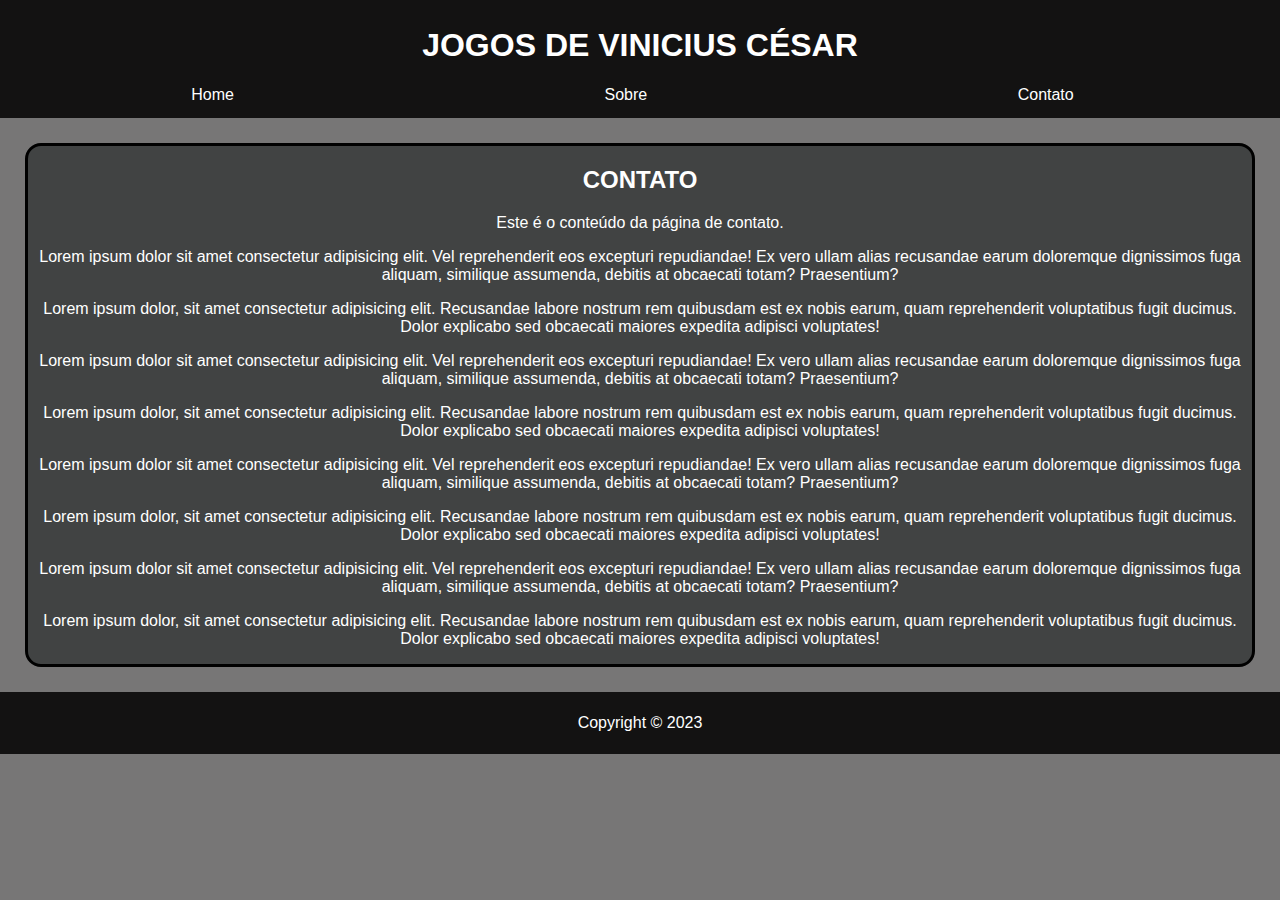
==== contato.html @ f5bc711d "Rename contato to contato.html" ====
<!DOCTYPE html>
<html lang="pt-br">
<head>
  <meta charset="UTF-8">
  <meta name="viewport" content="width=device-width, initial-scale=1.0">
  <title>trabaio html</title>
  <link rel="stylesheet" href="style.css">
</head>
<body>

  <header>
    <h1>JOGOS DE VINICIUS CÉSAR</h1>
    <nav>
      <a href="index.html">Home</a>
      <a href="sobre.html">Sobre</a>
      <a href="#">Contato</a>
    </nav>
  </header>

  <main>

      <div class="boxdoida">
        <h2><strong>CONTATO</strong></h2>
        <p>Este é o conteúdo da página de contato.</p>
        <p>Lorem ipsum dolor sit amet consectetur adipisicing elit. Vel reprehenderit eos excepturi repudiandae! Ex vero ullam alias recusandae earum doloremque dignissimos fuga aliquam, similique assumenda, debitis at obcaecati totam? Praesentium?</p>
        <p>Lorem ipsum dolor, sit amet consectetur adipisicing elit. Recusandae labore nostrum rem quibusdam est ex nobis earum, quam reprehenderit voluptatibus fugit ducimus. Dolor explicabo sed obcaecati maiores expedita adipisci voluptates!<p>
        <p>Lorem ipsum dolor sit amet consectetur adipisicing elit. Vel reprehenderit eos excepturi repudiandae! Ex vero ullam alias recusandae earum doloremque dignissimos fuga aliquam, similique assumenda, debitis at obcaecati totam? Praesentium?</p>
        <p>Lorem ipsum dolor, sit amet consectetur adipisicing elit. Recusandae labore nostrum rem quibusdam est ex nobis earum, quam reprehenderit voluptatibus fugit ducimus. Dolor explicabo sed obcaecati maiores expedita adipisci voluptates!<p>
        <p>Lorem ipsum dolor sit amet consectetur adipisicing elit. Vel reprehenderit eos excepturi repudiandae! Ex vero ullam alias recusandae earum doloremque dignissimos fuga aliquam, similique assumenda, debitis at obcaecati totam? Praesentium?</p>
        <p>Lorem ipsum dolor, sit amet consectetur adipisicing elit. Recusandae labore nostrum rem quibusdam est ex nobis earum, quam reprehenderit voluptatibus fugit ducimus. Dolor explicabo sed obcaecati maiores expedita adipisci voluptates!</p>
        <p>Lorem ipsum dolor sit amet consectetur adipisicing elit. Vel reprehenderit eos excepturi repudiandae! Ex vero ullam alias recusandae earum doloremque dignissimos fuga aliquam, similique assumenda, debitis at obcaecati totam? Praesentium?</p>
        <p>Lorem ipsum dolor, sit amet consectetur adipisicing elit. Recusandae labore nostrum rem quibusdam est ex nobis earum, quam reprehenderit voluptatibus fugit ducimus. Dolor explicabo sed obcaecati maiores expedita adipisci voluptates!</p>
      </div>

  </main>
 
  <footer>
    <p>Copyright © 2023</p>
  </footer>

</body>
</html>
---- style.css ----
body{
    font-family: Arial, Helvetica, sans-serif;
    background-color: #5e5d5dd7;
    color: white;
    display: block;
    margin: 0;
    padding: 0;
}

header {
     background-color: #000000d7;
     padding: 6px;
}

header>h1 {
    text-align: center;
}

nav>a{
    text-decoration: none;
    color: #fff;
}


nav {
    display: flex;
    justify-content: space-around;
    padding-right: 15px;
    padding-bottom: 8px;
}

main {
    padding: 25px;
    text-align: center;
}

.boxdoida{
     background-color: rgb(65, 67, 67);
     border-radius: 16px;
     border: 3px solid rgb(0, 0, 0);

}


footer{
    background-color: #000000d7;
    color: #fff;
    padding: 6px;
    text-align: center;
}
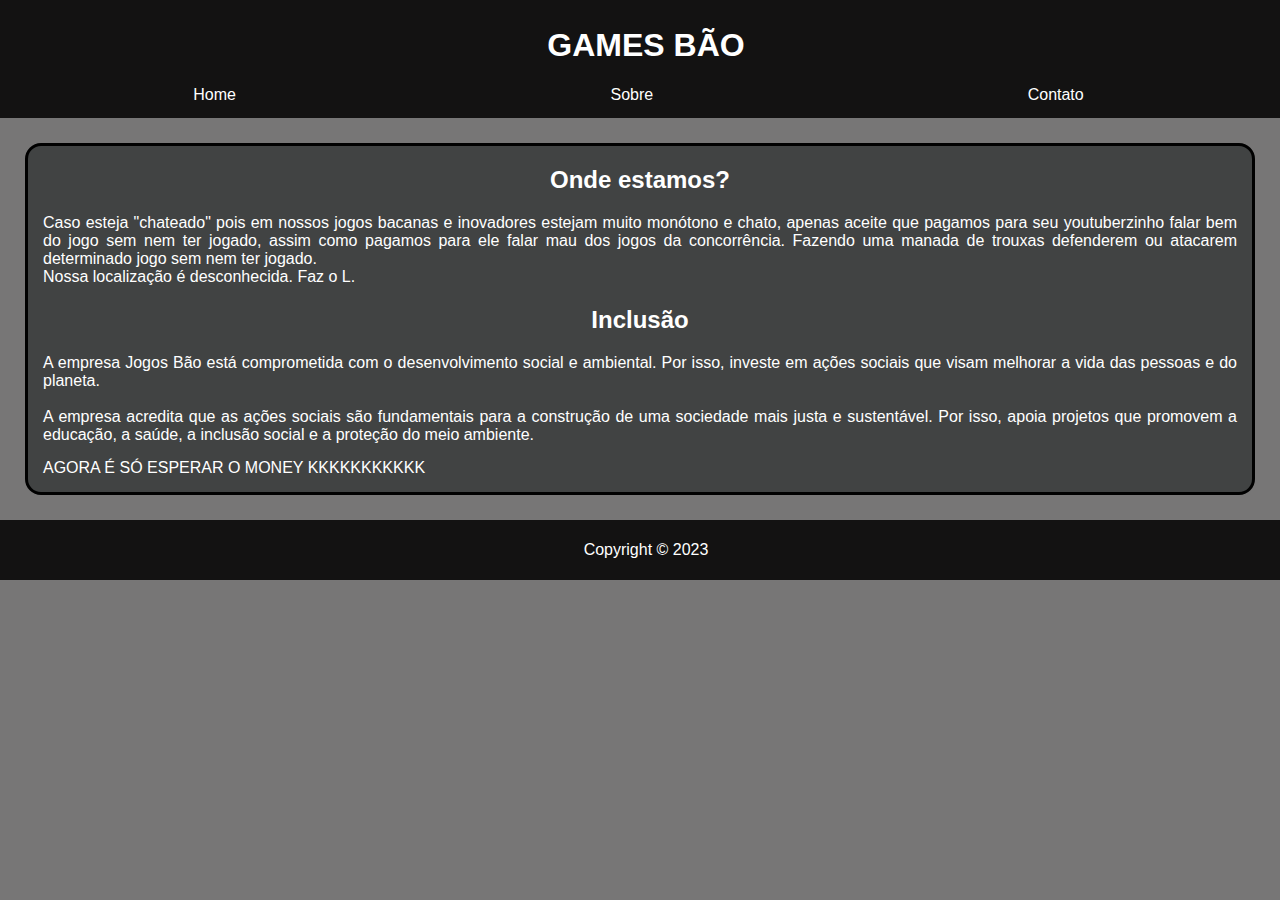
==== commit 9c130103: "Add files via upload" ====
--- a/contato.html
+++ b/contato.html
@@ -1,42 +1,44 @@
-<!DOCTYPE html>
-<html lang="pt-br">
-<head>
-  <meta charset="UTF-8">
-  <meta name="viewport" content="width=device-width, initial-scale=1.0">
-  <title>trabaio html</title>
-  <link rel="stylesheet" href="style.css">
-</head>
-<body>
-
-  <header>
-    <h1>JOGOS DE VINICIUS CÉSAR</h1>
-    <nav>
-      <a href="index.html">Home</a>
-      <a href="sobre.html">Sobre</a>
-      <a href="#">Contato</a>
-    </nav>
-  </header>
-
-  <main>
-
-      <div class="boxdoida">
-        <h2><strong>CONTATO</strong></h2>
-        <p>Este é o conteúdo da página de contato.</p>
-        <p>Lorem ipsum dolor sit amet consectetur adipisicing elit. Vel reprehenderit eos excepturi repudiandae! Ex vero ullam alias recusandae earum doloremque dignissimos fuga aliquam, similique assumenda, debitis at obcaecati totam? Praesentium?</p>
-        <p>Lorem ipsum dolor, sit amet consectetur adipisicing elit. Recusandae labore nostrum rem quibusdam est ex nobis earum, quam reprehenderit voluptatibus fugit ducimus. Dolor explicabo sed obcaecati maiores expedita adipisci voluptates!<p>
-        <p>Lorem ipsum dolor sit amet consectetur adipisicing elit. Vel reprehenderit eos excepturi repudiandae! Ex vero ullam alias recusandae earum doloremque dignissimos fuga aliquam, similique assumenda, debitis at obcaecati totam? Praesentium?</p>
-        <p>Lorem ipsum dolor, sit amet consectetur adipisicing elit. Recusandae labore nostrum rem quibusdam est ex nobis earum, quam reprehenderit voluptatibus fugit ducimus. Dolor explicabo sed obcaecati maiores expedita adipisci voluptates!<p>
-        <p>Lorem ipsum dolor sit amet consectetur adipisicing elit. Vel reprehenderit eos excepturi repudiandae! Ex vero ullam alias recusandae earum doloremque dignissimos fuga aliquam, similique assumenda, debitis at obcaecati totam? Praesentium?</p>
-        <p>Lorem ipsum dolor, sit amet consectetur adipisicing elit. Recusandae labore nostrum rem quibusdam est ex nobis earum, quam reprehenderit voluptatibus fugit ducimus. Dolor explicabo sed obcaecati maiores expedita adipisci voluptates!</p>
-        <p>Lorem ipsum dolor sit amet consectetur adipisicing elit. Vel reprehenderit eos excepturi repudiandae! Ex vero ullam alias recusandae earum doloremque dignissimos fuga aliquam, similique assumenda, debitis at obcaecati totam? Praesentium?</p>
-        <p>Lorem ipsum dolor, sit amet consectetur adipisicing elit. Recusandae labore nostrum rem quibusdam est ex nobis earum, quam reprehenderit voluptatibus fugit ducimus. Dolor explicabo sed obcaecati maiores expedita adipisci voluptates!</p>
-      </div>
-
-  </main>
- 
-  <footer>
-    <p>Copyright © 2023</p>
-  </footer>
-
-</body>
-</html>
+<!DOCTYPE html>
+<html lang="pt-br">
+<head>
+  <meta charset="UTF-8">
+  <meta name="viewport" content="width=device-width, initial-scale=1.0">
+  <title>trabaio html</title>
+  <link rel="stylesheet" href="style.css">
+</head>
+<body>
+
+  <header>
+    <h1>GAMES BÃO</h1>
+    <nav>
+      <a href="index.html">Home</a>
+      <a href="sobre.html">Sobre</a>
+      <a href="#">Contato</a>
+    </nav>
+  </header>
+
+  <main>
+
+      <div class="boxdoida">
+        <h2>Onde estamos?</h2>
+        <p>Caso esteja "chateado" pois em nossos jogos bacanas e inovadores estejam muito monótono e chato, apenas aceite que pagamos para seu youtuberzinho falar bem do jogo sem nem ter jogado, assim como pagamos para ele falar mau dos jogos da concorrência. Fazendo uma manada de trouxas defenderem ou atacarem determinado jogo sem nem ter jogado. <br>Nossa localização é desconhecida. Faz o L.
+        <br>
+        </p>
+          <h2>Inclusão</h2>
+        <p>
+          A empresa Jogos Bão está comprometida com o desenvolvimento social e ambiental. Por isso, investe em ações sociais que visam melhorar a vida das pessoas e do planeta.
+          <br><br>
+          A empresa acredita que as ações sociais são fundamentais para a construção de uma sociedade mais justa e sustentável. Por isso, apoia projetos que promovem a educação, a saúde, a inclusão social e a proteção do meio ambiente.
+        </p>
+
+        <P>AGORA É SÓ ESPERAR O MONEY KKKKKKKKKKK</P>
+      </div>
+
+  </main>
+ 
+  <footer>
+    <p>Copyright © 2023</p>
+  </footer>
+
+</body>
+</html>--- a/style.css
+++ b/style.css
@@ -1,51 +1,129 @@
-body{
-    font-family: Arial, Helvetica, sans-serif;
-    background-color: #5e5d5dd7;
-    color: white;
-    display: block;
-    margin: 0;
-    padding: 0;
-}
-
-header {
-     background-color: #000000d7;
-     padding: 6px;
-}
-
-header>h1 {
-    text-align: center;
-}
-
-nav>a{
-    text-decoration: none;
-    color: #fff;
-}
-
-
-nav {
-    display: flex;
-    justify-content: space-around;
-    padding-right: 15px;
-    padding-bottom: 8px;
-}
-
-main {
-    padding: 25px;
-    text-align: center;
-}
-
-.boxdoida{
-     background-color: rgb(65, 67, 67);
-     border-radius: 16px;
-     border: 3px solid rgb(0, 0, 0);
-
-}
-
-
-footer{
-    background-color: #000000d7;
-    color: #fff;
-    padding: 6px;
-    text-align: center;
-}
-
+body{
+    font-family: Arial, Helvetica, sans-serif;
+    background-color: #5e5d5dd7;
+    color: white;
+    display: block;
+    margin: 0;
+    padding: 0;
+}
+
+header {
+    width: 100%;
+     background-color: #000000d7;
+     padding: 6px;
+}
+
+header>h1 {
+    text-align: center;
+}
+
+nav>a{
+    text-decoration: none;
+    color: #fff;
+}
+
+
+nav {
+    display: flex;
+    justify-content: space-around;
+    padding-right: 15px;
+    padding-bottom: 8px;
+}
+
+main {
+    padding: 25px;
+    text-align:justify;
+}
+
+h2{
+    text-align: center;
+}
+
+p {
+    margin: 15px;
+}
+
+
+.boxdoida{
+     background-color: rgb(65, 67, 67);
+     border-radius: 16px;
+     border: 3px solid rgb(0, 0, 0);
+
+}
+
+.interessado {
+     margin-top: 10px;
+     background-color: rgb(65, 67, 67);
+     border-radius: 16px;
+     border: 3px solid rgb(0, 0, 0);
+}
+
+.interessado>a{
+    text-align: center;
+    text-decoration: none;
+    color: #fff;
+}
+
+.regs>form{
+    display: flex;
+    flex-direction: column;
+}
+
+.jogos{
+    padding: 15px;
+    display: grid;
+    grid-template-columns: repeat(2, 1fr);
+    grid-template-rows: repeat(2, 1fr);
+    gap: 10px;
+    max-width: 100%;
+}
+
+.jogos > div {
+    width: 100%;
+    height: 100%;
+    display: flex;
+    flex-direction: column;
+    justify-content: center;
+    align-items: center;
+    min-width: 0;
+  }
+  
+  .jogos > div > img {
+    width: 100%;
+    height: 100%;
+  }
+  
+  .jogos > div > p {
+    margin: 10px;
+  }
+
+footer{
+    background-color: #000000d7;
+    color: #fff;
+    padding: 6px;
+    text-align: center;
+    width: 100%;
+}
+
+
+table {
+    overflow-x: auto;
+    scrollbar-width: 10px;
+    scrollbar-color: red;
+    max-width: 100%;
+    width: 100%;
+    border-collapse: collapse;
+    border: 1px solid black;
+  }
+  
+  th, td {
+    border: 1px solid black;
+    padding: 10px;
+    text-align: center;
+  }
+
+
+
+ 
+
+
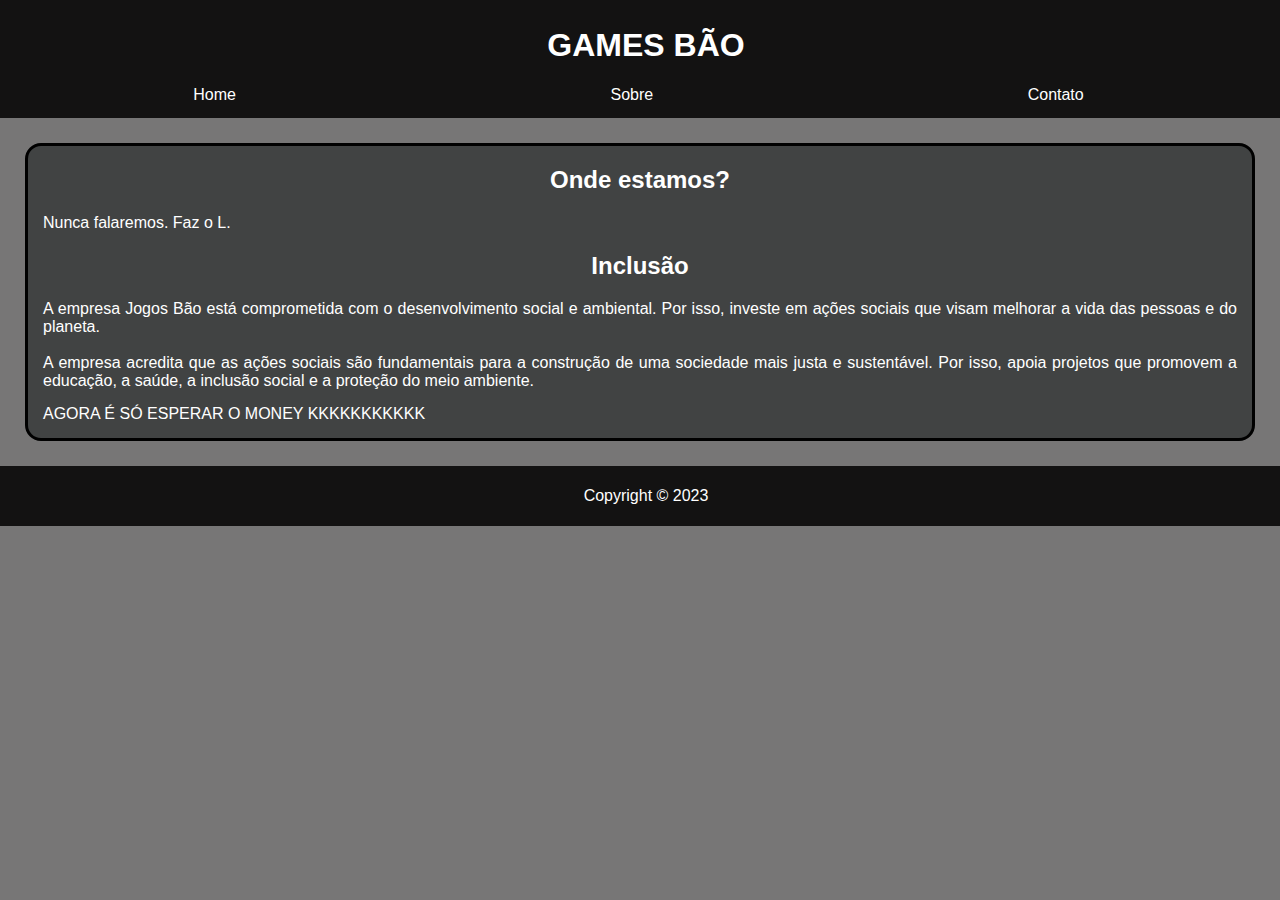
==== commit 660ac685: "Update contato.html" ====
--- a/contato.html
+++ b/contato.html
@@ -21,7 +21,7 @@
 
       <div class="boxdoida">
         <h2>Onde estamos?</h2>
-        <p>Caso esteja "chateado" pois em nossos jogos bacanas e inovadores estejam muito monótono e chato, apenas aceite que pagamos para seu youtuberzinho falar bem do jogo sem nem ter jogado, assim como pagamos para ele falar mau dos jogos da concorrência. Fazendo uma manada de trouxas defenderem ou atacarem determinado jogo sem nem ter jogado. <br>Nossa localização é desconhecida. Faz o L.
+        <p>Nunca falaremos. Faz o L.
         <br>
         </p>
           <h2>Inclusão</h2>
@@ -41,4 +41,4 @@
   </footer>
 
 </body>
-</html>+</html>
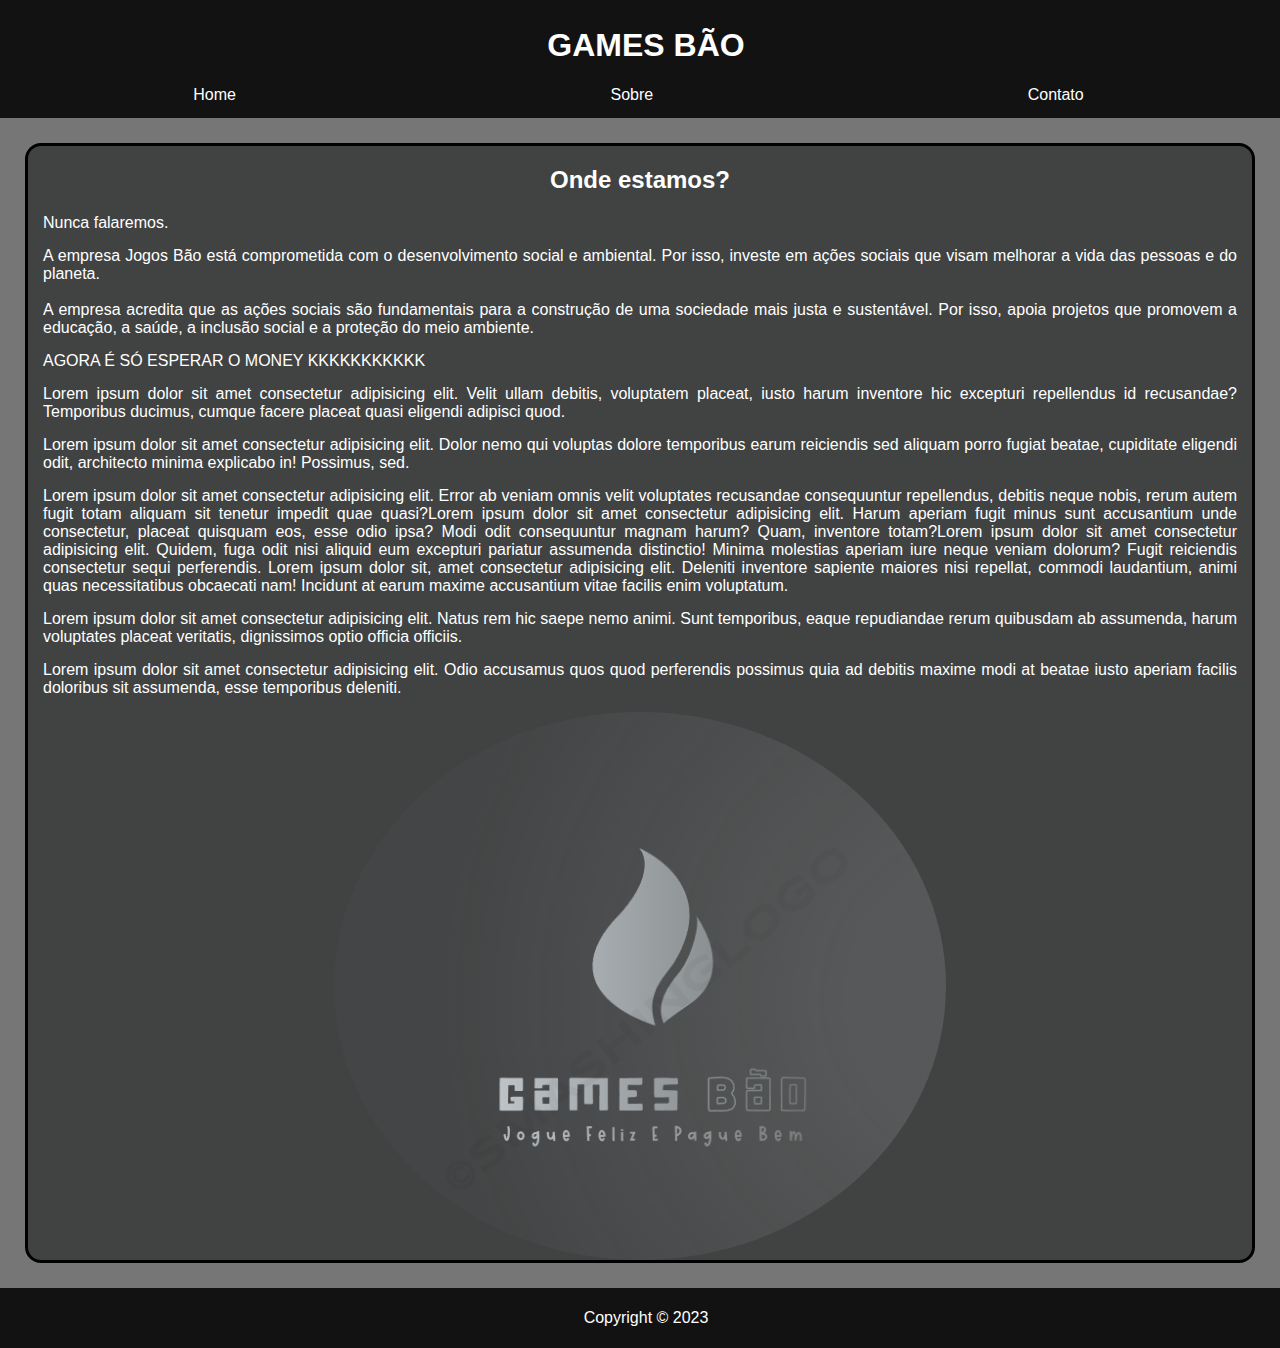
==== commit 75c7ae0d: "Update contato.html" ====
--- a/contato.html
+++ b/contato.html
@@ -21,10 +21,8 @@
 
       <div class="boxdoida">
         <h2>Onde estamos?</h2>
-        <p>Nunca falaremos. Faz o L.
-        <br>
+        <p>Nunca falaremos.</p>
         </p>
-          <h2>Inclusão</h2>
         <p>
           A empresa Jogos Bão está comprometida com o desenvolvimento social e ambiental. Por isso, investe em ações sociais que visam melhorar a vida das pessoas e do planeta.
           <br><br>
@@ -32,6 +30,14 @@
         </p>
 
         <P>AGORA É SÓ ESPERAR O MONEY KKKKKKKKKKK</P>
+        <p>Lorem ipsum dolor sit amet consectetur adipisicing elit. Velit ullam debitis, voluptatem placeat, iusto harum inventore hic excepturi repellendus id recusandae? Temporibus ducimus, cumque facere placeat quasi eligendi adipisci quod.</p>
+        <p>Lorem ipsum dolor sit amet consectetur adipisicing elit. Dolor nemo qui voluptas dolore temporibus earum reiciendis sed aliquam porro fugiat beatae, cupiditate eligendi odit, architecto minima explicabo in! Possimus, sed.</p>
+        <p>Lorem ipsum dolor sit amet consectetur adipisicing elit. Error ab veniam omnis velit voluptates recusandae consequuntur repellendus, debitis neque nobis, rerum autem fugit totam aliquam sit tenetur impedit quae quasi?Lorem ipsum dolor sit amet consectetur adipisicing elit. Harum aperiam fugit minus sunt accusantium unde consectetur, placeat quisquam eos, esse odio ipsa? Modi odit consequuntur magnam harum? Quam, inventore totam?Lorem ipsum dolor sit amet consectetur adipisicing elit. Quidem, fuga odit nisi aliquid eum excepturi pariatur assumenda distinctio! Minima molestias aperiam iure neque veniam dolorum? Fugit reiciendis consectetur sequi perferendis. Lorem ipsum dolor sit, amet consectetur adipisicing elit. Deleniti inventore sapiente maiores nisi repellat, commodi laudantium, animi quas necessitatibus obcaecati nam! Incidunt at earum maxime accusantium vitae facilis enim voluptatum.</p>
+        <p>Lorem ipsum dolor sit amet consectetur adipisicing elit. Natus rem hic saepe nemo animi. Sunt temporibus, eaque repudiandae rerum quibusdam ab assumenda, harum voluptates placeat veritatis, dignissimos optio officia officiis.</p>
+        <p>Lorem ipsum dolor sit amet consectetur adipisicing elit. Odio accusamus quos quod perferendis possimus quia ad debitis maxime modi at beatae iusto aperiam facilis doloribus sit assumenda, esse temporibus deleniti.</p>
+        <img src="logogamesbao.png" style="display: block;margin-left: auto;
+        margin-right: auto;
+        width: 50%; border-radius: 100%;">
       </div>
 
   </main>
@@ -42,3 +48,4 @@
 
 </body>
 </html>
+
